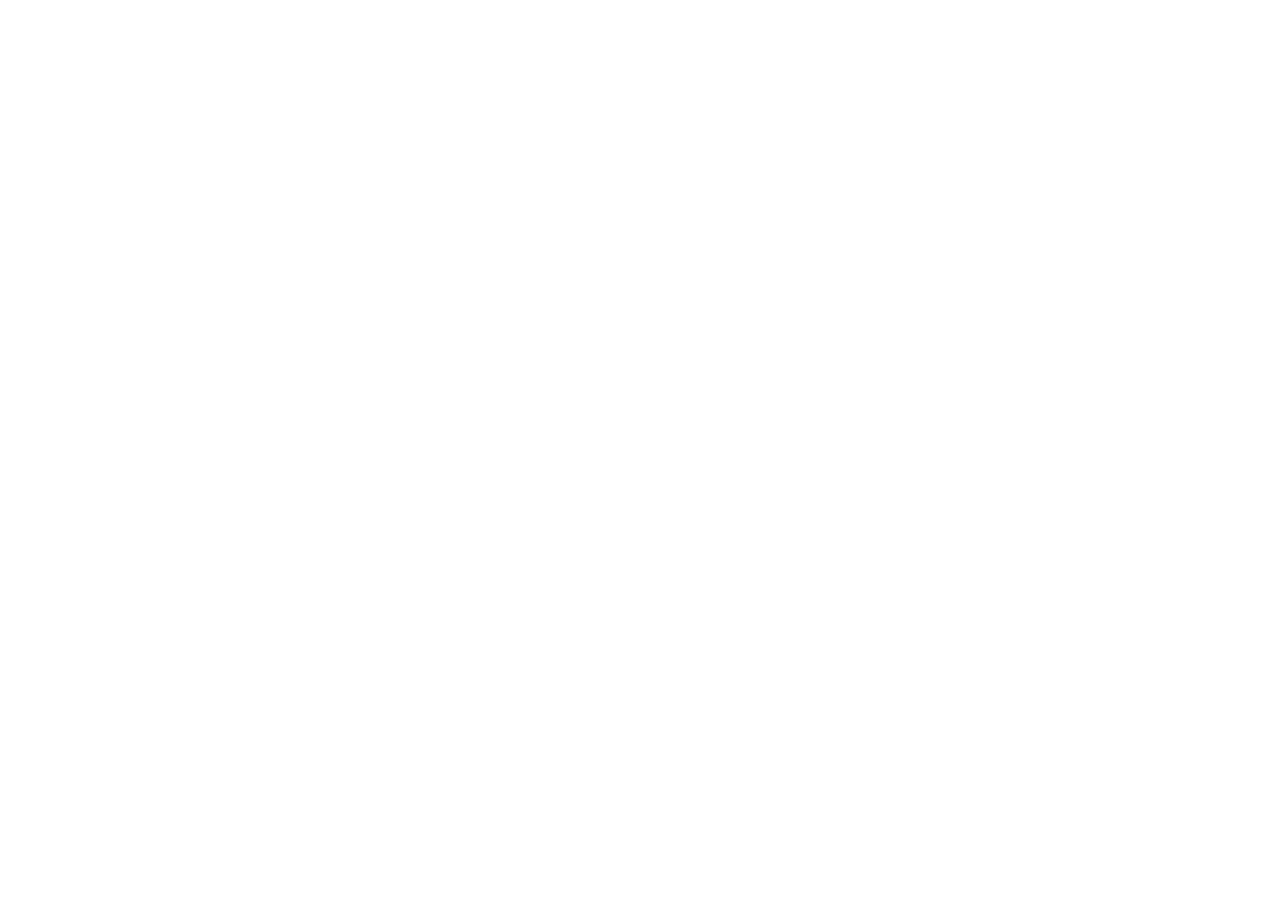
==== index.html @ 642b8b52 "index file" ====
<!DOCTYPE html>
<html lang="en">
<head>
    <meta charset="UTF-8">
    <meta name="viewport" content="width=device-width, initial-scale=1.0">
    <title>Freshly Home</title>
</head>
<body>
    
</body>
</html>
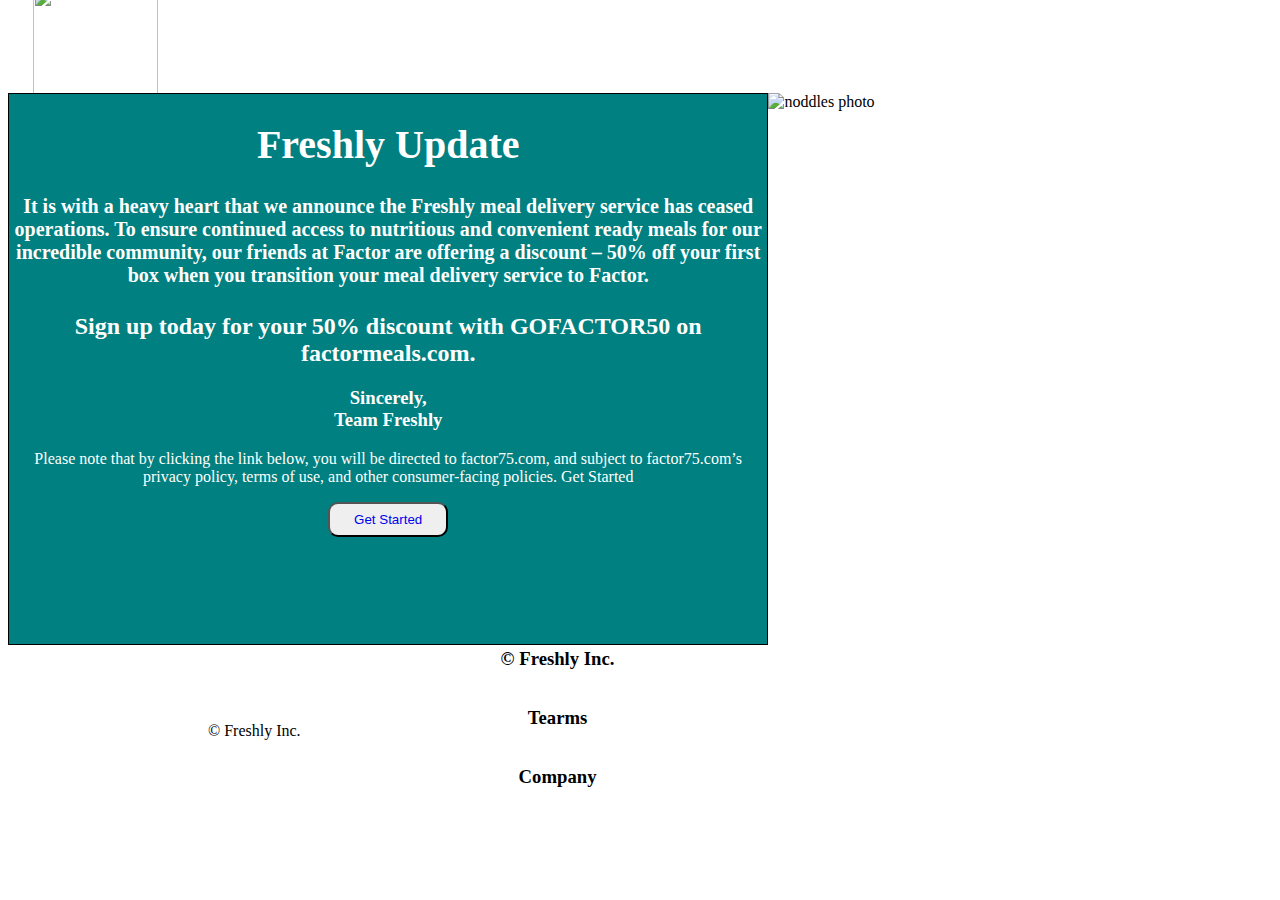
==== commit 1e3fd7c6: "final file add" ====
--- a/index.html
+++ b/index.html
@@ -3,9 +3,40 @@
 <head>
     <meta charset="UTF-8">
     <meta name="viewport" content="width=device-width, initial-scale=1.0">
+    <link rel="stylesheet" href="index.css">
     <title>Freshly Home</title>
+
 </head>
 <body>
-    
+    <div id="header">
+        <div>
+            <img src="https://assets-global.website-files.com/5d03b4e130118314af624b20/5fc4feea074f5b86a6c62285_freshly-logo-R.svg" alt="">
+        </div>
+    </div>
+    <div id="body">
+        <div id="left-box">
+            <h1 style="font-size: 40px;">Freshly Update</h1>
+            <h4 style="font-size: 20px;" >It is with a heavy heart that we announce the Freshly meal delivery service has ceased <br>operations. To ensure continued access to nutritious and convenient ready meals for our <br> incredible community, our friends at Factor are offering a discount – 50% off your first <br>box when you transition your meal delivery service to Factor.
+           </h4>
+           <h2>Sign up today for your 50% discount with GOFACTOR50 on factormeals.com.</h2>
+   
+           <h3>Sincerely, <br> Team Freshly</h4>
+           <p>Please note that by clicking the link below, you will be directed to factor75.com, and subject to factor75.com’s privacy policy, terms of use, and other consumer-facing policies.
+            Get Started</p>
+            <button style="height: 35px; width: 120px; border-radius: 10px; color: teal;"><a style="text-decoration: none;" href="selectplan.html">Get Started</a></button>
+</div>
+        <div id="right-box"><img src="https://media.gettyimages.com/id/180385219/photo/chinese-noodles-in-a-red-bowl.jpg?s=612x612&w=gi&k=20&c=q_3E-SJQEcwKJRy4qPxeQ6CW2LUwjhNOyZdtrnL5ykQ=" alt="noddles photo"></div>
+    </div>
+    <div id="bottom">
+        <div id="left">
+            <img src="https://assets-global.website-files.com/5d03b4e130118314af624b20/5fc4feea074f5b86a6c62285_freshly-logo-R.svg" alt="">
+            <p>© Freshly Inc.</p>
+        </div>
+        <div id="right">
+            <h3>© Freshly Inc.</h3>
+            <h3>Tearms</h3>
+            <h3>Company</h3>
+        </div>
+    </div>
 </body>
 </html>--- a/index.css
+++ b/index.css
@@ -0,0 +1,54 @@
+#header{
+    height: 85px;
+    width: 100%;
+   /* border: 1px solid red;*/
+   
+}
+#header>div>img{
+    margin-left: 25px;
+   margin-top: -20px;
+    height: 125px;
+    width: 125px;
+}
+#body{
+    display: flex;
+    height: 550px;
+    width: 100%;
+   /* border: 1px solid red;*/
+}
+#left-box{
+    color: white;
+    text-align: center;
+    background-color: teal;
+    height: 100%;
+    width: 60%;
+    border: 1px solid black;
+}
+#right-box>img{
+    height: 550px;
+    width: auto;
+}
+#bottom{
+    width: 100%;
+    height: 150px;
+   /* border:  1px solid red;*/
+    display: flex;
+}
+#left{ 
+    display: flex;
+    flex-direction: column;
+    align-items: center;
+    margin-left: 200px;
+    justify-content: center;
+}
+#left>img{
+    height:25px ;
+ 
+}
+#right{
+    display: flex;
+    flex-direction: column;
+    align-items: center;
+    justify-content: center;
+    margin-left: 200px;
+}